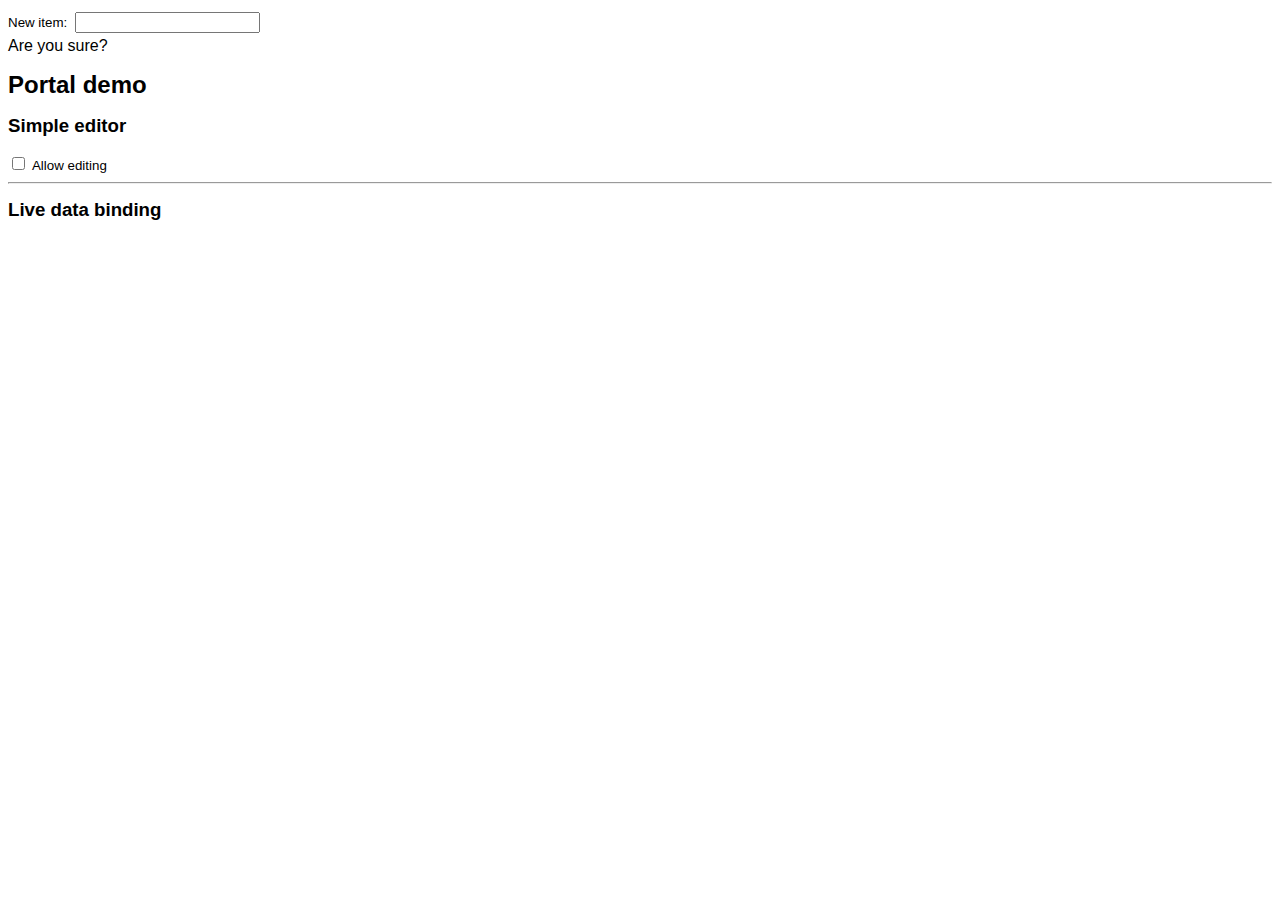
==== demos/simple.html @ 62118dab "Docs" ====
<!doctype html>
<html lang="en">
<head>
<title>Portal demo</title>
<meta charset="utf-8">
<link rel="stylesheet" href="../bower_components/jquery-ui/themes/ui-lightness/jquery-ui.min.css">
<link rel="stylesheet" href="../bower_components/fontawesome/css/font-awesome.min.css">
<script src="../bower_components/jquery/dist/jquery.min.js"></script>
<script src="../bower_components/jquery-ui/jquery-ui.min.js"></script>
<script src="../bower_components/angular/angular.min.js"></script>
<script src="../bower_components/angular-ui-sortable/sortable.min.js"></script>
<!-- Module -->
<link rel="stylesheet" href="../style.css">
<script src="../module.js"></script>
<script src="../portal-template.js"></script>
<script src="../portal-directive.js"></script>
<script src="../widget-template.js"></script>
<script src="../widget-directive.js"></script>
<!-- Demo css -->
<style>
	body {
		font-family: sans-serif;
		font-size: 12pt;
	}
	h1 {
		font-size: 18pt;
	}
	h2 {
		font-size: 14pt;
	}
	input {
		margin: 4px;
	}
	label {
		font-size: 10pt;
	}
	.fa {
		font-family: FontAwesome;
	}
	.editor-control {
		margin-bottom: 8px;
	}
	.portal {
		display: flex;
		flex-flow: row wrap;
		align-items: flex-start;
		justify-content: stretch;
		padding: 10px;
	}
	.portal-area {
		margin: 10px;
		min-height: 40px;
	}
	.portal-area.header {
		flex: 1 0 95%;
		position: relative;
		right: 0;
		left: 0;
	}
	.portal-area.main {
		flex: 1 0 600px;
	}
	.portal-area.sidebar {
		max-width: 200px;
		flex: 0 1 200px;
	}
	.widget-container,
	.portal-placeholder {
		border-radius: 5px;
		padding: 5px;
		background: skyblue;
		margin: 10px;
	}
	.portal-placeholder {
		border: 2px dashed silver;
		background: white;
		height: 40px;
	}
	.widget-edit-overlay {
		background-color: rgba(165,219,252, 0.6); /* skyblue/white */
	}
</style>
<!-- Demo script -->
<script>
(function (angular, $) {
	'use strict';

	angular.module('demo', ['battlesnake.portal'])
		.controller('demo', demoController)
		.factory('confirmRemovalDialog', confirmRemovalDialog)
		.factory('newItemDialog', newItemDialog)
		;

	function demoController($scope, confirmRemovalDialog, newItemDialog) {
		$scope.areas = [
			{
				'class': 'header',
				name: 'Header',
				widgets: [
					{ html: '<span>Title</span>' },
					{ html: '<span>Actions logged here</span>' }
				]
			},
			{
				'class': 'main',
				name: 'Main',
				widgets: [
					{ html: '<span>Hello</span>' }
				]
			},
			{
				'class': 'sidebar',
				name: 'Sidebar',
				widgets: [
					{ html: '<span>World</span>' },
					{ html: '<i>Potato</i>' },
					{ html: '<i>Another potato</i>' }
				]
			}
		];
		$scope.editing = false;
		$scope.moving = moving;
		$scope.changed = changed;
		$scope.removing = removing;
		$scope.add = add;
		$scope.configure = configure;
		var log = $scope.areas[0].widgets[1];
		return;

		function moving(widget, source, target) {
			log.html = '<span>Widget <i>' + (widget === log ? '(log)' : $(widget.html).text()) + '</i> moved from area <i>' + source.name + '</i> to <i>' + target.name + '</i></span>';
			return true;
		}

		function changed() {
			console.info('Changed');
		}

		function removing(area, widget) {
			return confirmRemovalDialog.show();
		}

		function add(area) {
			newItemDialog.show()
				.then(function (text) {
					area.widgets.push({
						html: '<span>' + text + '</span>'
					});
				});
		}

		function configure(widget) {
			/* TODO */
		}
	}

	function newItemDialog($q, $rootScope) {
		var deferred;
		var dialog = $('#newItemDialog');
		var text = dialog.find('input');
		dialog.dialog({
			autoOpen: false,
			modal: true,
			buttons: {
				'Add': function () {
					var p = deferred;
					deferred = null;
					$rootScope.$apply(function () {
						p.resolve(text.val());
					});
					$(this).dialog('close');

				},
				'Cancel': function () {
					var p = deferred;
					deferred = null;
					$rootScope.$apply(function () {
						p.reject();
					});
					$(this).dialog('close');
				}
			}
		});

		return {
			show: function () {
				if (deferred) {
					deferred.reject();
				}
				deferred = $q.defer();
				text.val('');
				dialog.dialog('open');
				return deferred.promise;
			}
		};
	}

	function confirmRemovalDialog($q, $rootScope) {
		var deferred;
		var dialog = $('#confirmRemovalDialog');
		dialog.dialog({
			autoOpen: false,
			modal: true,
			buttons: {
				'Yes': function () {
					var p = deferred;
					deferred = null;
					$rootScope.$apply(function () {
						p.resolve(true);
					});
					$(this).dialog('close');
				},
				'No': function () {
					var p = deferred;
					deferred = null;
					$rootScope.$apply(function () {
						p.reject();
					});
					$(this).dialog('close');
				}
			}
		});

		return {
			show: function () {
				if (deferred) {
					deferred.reject();
				}
				deferred = $q.defer();
				dialog.dialog('open');
				return deferred.promise;
			}
		};
	}

})(window.angular, window.$);
</script>
</head>
<body ng-app="demo">
	<!-- jQuery UI dialogs -->
	<div class="dialogs">
		<div class="dialog" id="newItemDialog">
			<label>New item: <input type="text"></label>
		</div>
		<div class="dialog" id="confirmRemovalDialog">
			<span>Are you sure?</span>
		</div>
	</div>

	<h1>Portal demo</h1>

	<div ng-controller="demo">

		<h2>Simple editor</h2>
		<div class="editor-control">
			<label>
				<input type="checkbox" ng-model="editing" ng-true-value="true" ng-false-value="false">
				<span>Allow editing</span>
			</label>
		</div>
		<!-- Editor as editors would see -->
		<div portal areas="areas"
			editing="!!editing"
			onmove="moving(widget, source, target)"
			onchange="changed()"
			onremove="removing(area, widget)"
			onadd="add(area)"
			onconfigure="configure(widget)"
			>
		</div>

		<hr>
		<h2>Live data binding</h2>

		<!-- Portal as clients would see -->
		<div portal areas="areas">
		</div>

	</div>

</body>
</html>
---- style.css ----
.portal {
}
.portal.editing {
	outline: 2px dashed blue;
}
.portal-area {
}
.portal.editing .portal-area {
	outline: 1px dashed blue;
}
.widget-list {
	list-style: none outside none;
	padding: 0;
	/* Ensure that empty lists are still drop-able */
	min-height: 40px;
	margin-top: -20px;
	padding-top: 20px;
}
.widget-container {
}
.portal-placeholder {
	border: 2px dashed silver;
	background: white;
	height: 40px;
}
.widget-container {
	position: relative;
}
.widget {
}
.widget-edit-overlay {
	position: absolute;
	left: 0;
	top: 0;
	right: 0;
	bottom: 0;
	background-color: rgba(208,208,208, 0.4);
}
.widget-edit-buttons {
	position: absolute;
	display: inline-block;
	top: 2px;
	right: 2px;
}
.area-edit-buttons {
}
.widget-edit-button,
.area-edit-button {
	box-sizing: content-box;
	width: 16px;
	height: 16px;
	padding: 2px;
	font-size: 16px;
	line-height: 16px;
	margin: 0;
	display: inline-block;
}
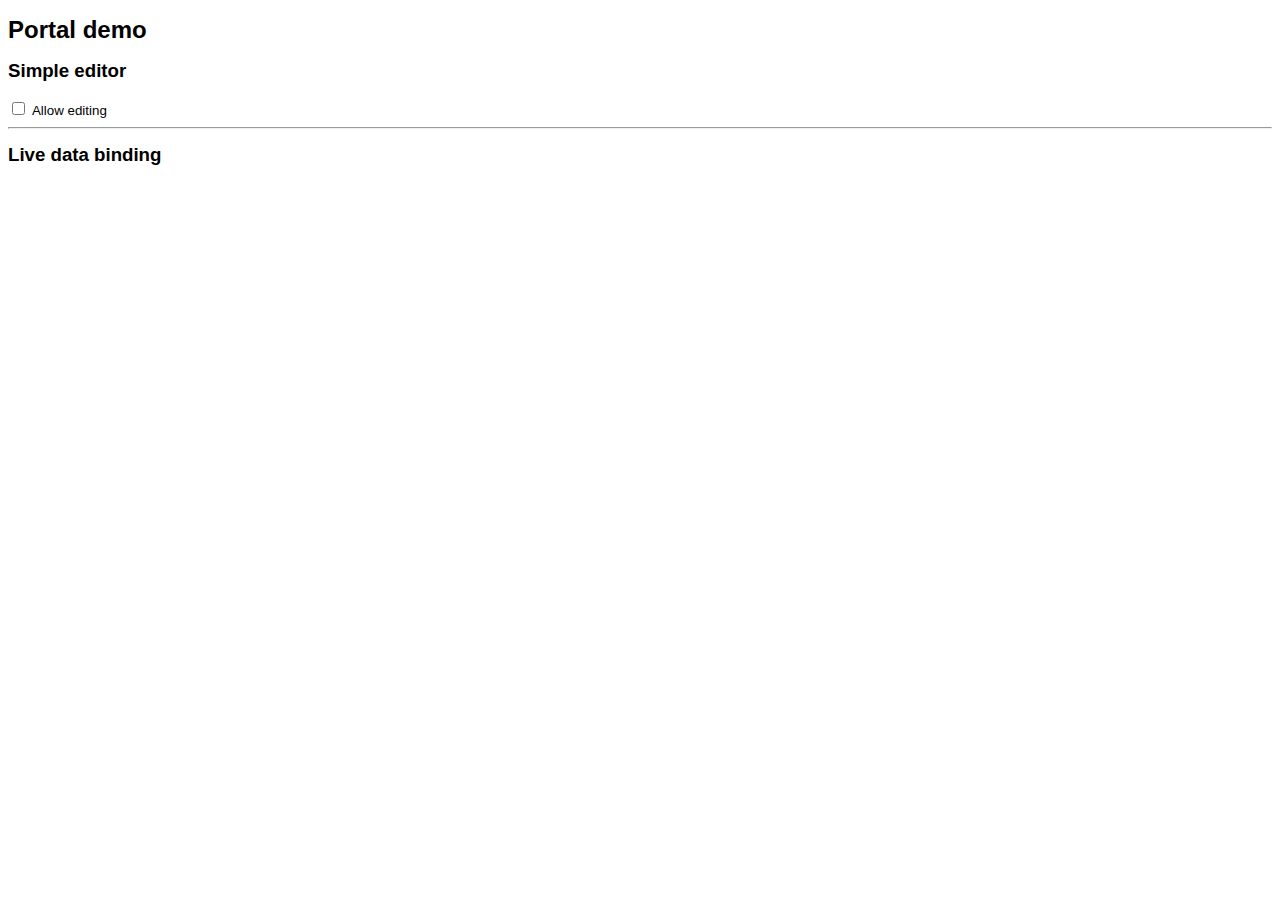
==== commit e0817aa9: "Minor readability fixes, demo complete" ====
--- a/demos/simple.html
+++ b/demos/simple.html
@@ -17,69 +17,7 @@
 <script src="../widget-template.js"></script>
 <script src="../widget-directive.js"></script>
 <!-- Demo css -->
-<style>
-	body {
-		font-family: sans-serif;
-		font-size: 12pt;
-	}
-	h1 {
-		font-size: 18pt;
-	}
-	h2 {
-		font-size: 14pt;
-	}
-	input {
-		margin: 4px;
-	}
-	label {
-		font-size: 10pt;
-	}
-	.fa {
-		font-family: FontAwesome;
-	}
-	.editor-control {
-		margin-bottom: 8px;
-	}
-	.portal {
-		display: flex;
-		flex-flow: row wrap;
-		align-items: flex-start;
-		justify-content: stretch;
-		padding: 10px;
-	}
-	.portal-area {
-		margin: 10px;
-		min-height: 40px;
-	}
-	.portal-area.header {
-		flex: 1 0 95%;
-		position: relative;
-		right: 0;
-		left: 0;
-	}
-	.portal-area.main {
-		flex: 1 0 600px;
-	}
-	.portal-area.sidebar {
-		max-width: 200px;
-		flex: 0 1 200px;
-	}
-	.widget-container,
-	.portal-placeholder {
-		border-radius: 5px;
-		padding: 5px;
-		background: skyblue;
-		margin: 10px;
-	}
-	.portal-placeholder {
-		border: 2px dashed silver;
-		background: white;
-		height: 40px;
-	}
-	.widget-edit-overlay {
-		background-color: rgba(165,219,252, 0.6); /* skyblue/white */
-	}
-</style>
+<link rel="stylesheet" href="style.css">
 <!-- Demo script -->
 <script>
 (function (angular, $) {
@@ -150,10 +88,14 @@
 		}
 
 		function configure(widget) {
-			/* TODO */
+			newItemDialog.show($(widget.html).html())
+				.then(function (text) {
+					widget.html = '<span>' + text + '</span>';
+				});
 		}
 	}
 
+	/* Service to provide text-entry dialog for widget addition */
 	function newItemDialog($q, $rootScope) {
 		var deferred;
 		var dialog = $('#newItemDialog');
@@ -183,18 +125,19 @@
 		});
 
 		return {
-			show: function () {
+			show: function (value) {
 				if (deferred) {
 					deferred.reject();
 				}
 				deferred = $q.defer();
-				text.val('');
+				text.val(value === undefined ? '' : value);
 				dialog.dialog('open');
 				return deferred.promise;
 			}
 		};
 	}
 
+	/* Service to provide confirmation dialog for widget removal */
 	function confirmRemovalDialog($q, $rootScope) {
 		var deferred;
 		var dialog = $('#confirmRemovalDialog');
@@ -237,6 +180,7 @@
 </script>
 </head>
 <body ng-app="demo">
+
 	<!-- jQuery UI dialogs -->
 	<div class="dialogs">
 		<div class="dialog" id="newItemDialog">
@@ -258,7 +202,8 @@
 				<span>Allow editing</span>
 			</label>
 		</div>
-		<!-- Editor as editors would see -->
+
+		<!-- Portal with editing capability -->
 		<div portal areas="areas"
 			editing="!!editing"
 			onmove="moving(widget, source, target)"
@@ -273,8 +218,7 @@
 		<h2>Live data binding</h2>
 
 		<!-- Portal as clients would see -->
-		<div portal areas="areas">
-		</div>
+		<div portal areas="areas"></div>
 
 	</div>
 
--- a/style.css
+++ b/style.css
@@ -4,6 +4,7 @@
 	outline: 2px dashed blue;
 }
 .portal-area {
+	overflow: visible;
 }
 .portal.editing .portal-area {
 	outline: 1px dashed blue;
--- a/demos/style.css
+++ b/demos/style.css
@@ -0,0 +1,61 @@
+/* Demo CSS */
+body {
+	font-family: sans-serif;
+	font-size: 12pt;
+}
+h1 {
+	font-size: 18pt;
+}
+h2 {
+	font-size: 14pt;
+}
+input {
+	margin: 4px;
+}
+label {
+	font-size: 10pt;
+}
+.dialogs {
+	display: none;
+}
+.editor-control {
+	margin-bottom: 8px;
+}
+
+/* Begin styling portal */
+.portal {
+	display: flex;
+	flex-flow: row wrap;
+	align-items: flex-start;
+	justify-content: stretch;
+	padding: 10px;
+}
+.portal-area {
+	margin: 10px;
+	min-height: 40px;
+}
+.portal-area.header {
+	flex: 0 0 calc(100% - 20px);
+}
+.portal-area.main {
+	flex: 1 0 600px;
+}
+.portal-area.sidebar {
+	max-width: 200px;
+	flex: 0 1 200px;
+}
+.widget-container,
+.portal-placeholder {
+	border-radius: 5px;
+	padding: 5px;
+	background: skyblue;
+	margin: 10px;
+}
+.portal-placeholder {
+	border: 2px dashed silver;
+	background: white;
+	height: 40px;
+}
+.widget-edit-overlay {
+	background-color: rgba(165,219,252, 0.6); /* skyblue/white */
+}
